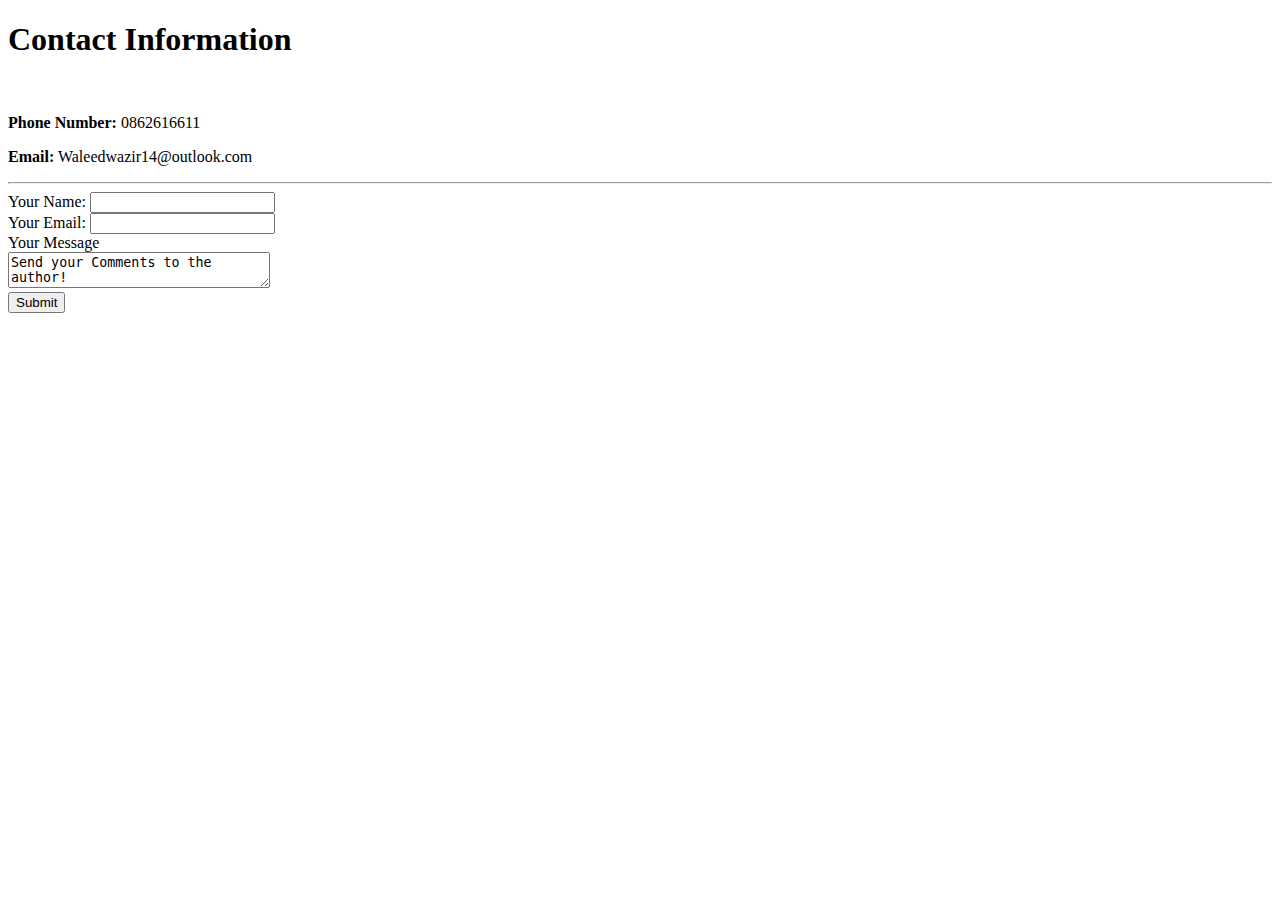
==== HTML - Personal Site/Contact.html @ 11b59c8c "Add files via upload" ====
<!DOCTYPE html>
<html lang="en" dir="ltr">

<head>
  <meta charset="utf-8">
  <title>Contact Page</title>
</head>

<body>

  <h1>Contact Information</h1>
  <br>
  <p><strong>Phone Number:</strong> 0862616611</p>
  <p><strong>Email:</strong> Waleedwazir14@outlook.com</p>
  <hr>
  <form action="mailto:Waleedwazir14@outlook.com" method="post" enctype="text/plain">
    <label>Your Name:</label>
    <input type="text" name="yourName" value=""><br>
    <label>Your Email:</label>
    <input type="Email" name="yourEmail" value=""><br>
    <label>Your Message</label><br>
    <textarea name="yourMessage" row="10" cols="30">Send your Comments to the author!</textarea><br>
    <input type="submit" name="">



</body>

</html>
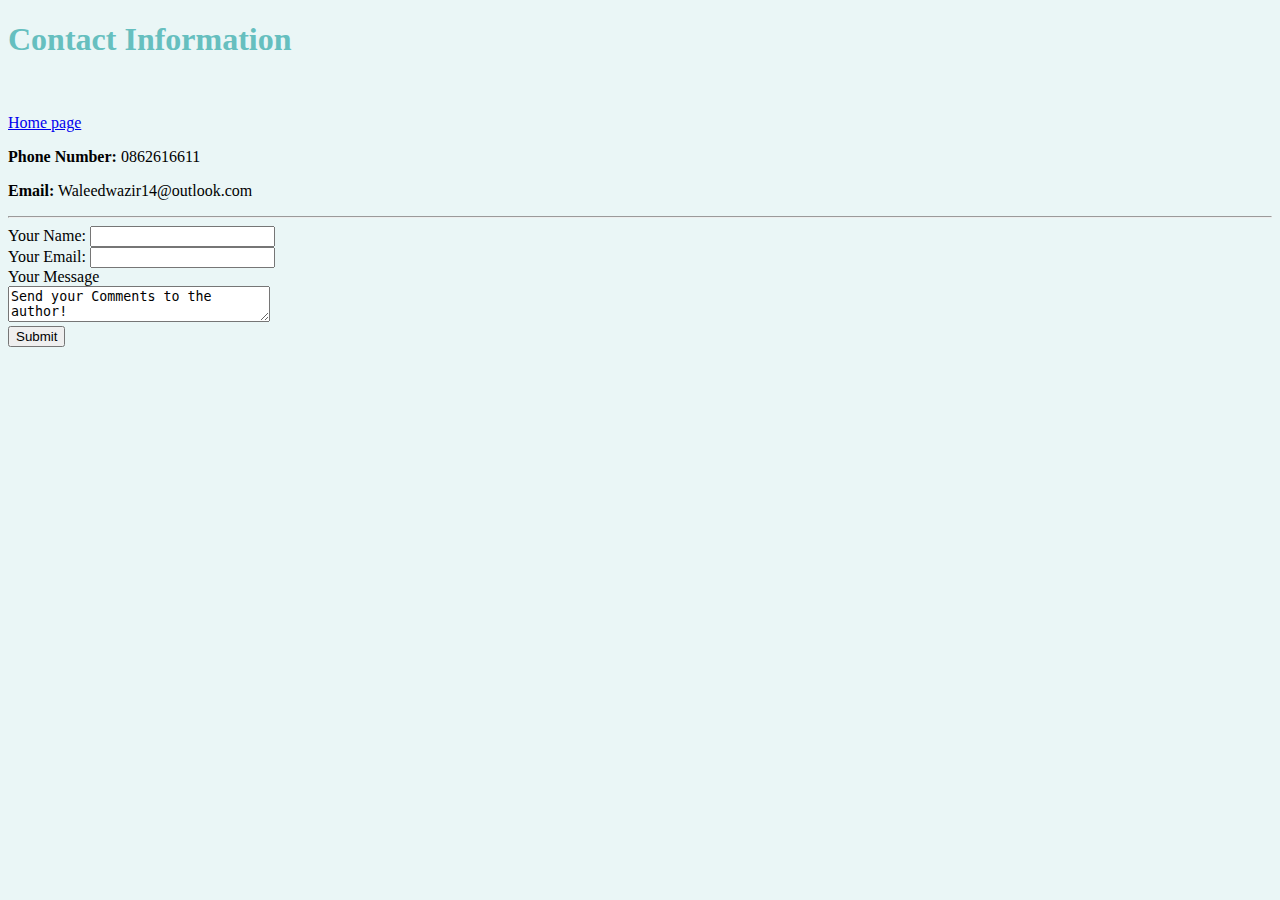
==== commit 27aaee36: "Updated HTML CV" ====
--- a/HTML - Personal Site/Contact.html
+++ b/HTML - Personal Site/Contact.html
@@ -4,12 +4,14 @@
 <head>
   <meta charset="utf-8">
   <title>Contact Page</title>
+  <link rel="stylesheet" href="css/styles.css">
 </head>
 
 <body>
 
   <h1>Contact Information</h1>
   <br>
+  <p><a href="index.html">Home page</a></p>
   <p><strong>Phone Number:</strong> 0862616611</p>
   <p><strong>Email:</strong> Waleedwazir14@outlook.com</p>
   <hr>
--- a/HTML - Personal Site/css/styles.css
+++ b/HTML - Personal Site/css/styles.css
@@ -0,0 +1,11 @@
+body {
+  background-color: #EAF6F6;
+}
+
+h1 {
+  color: #66BFBF;
+}
+
+h3 {
+  color: #66BFBF;
+}
